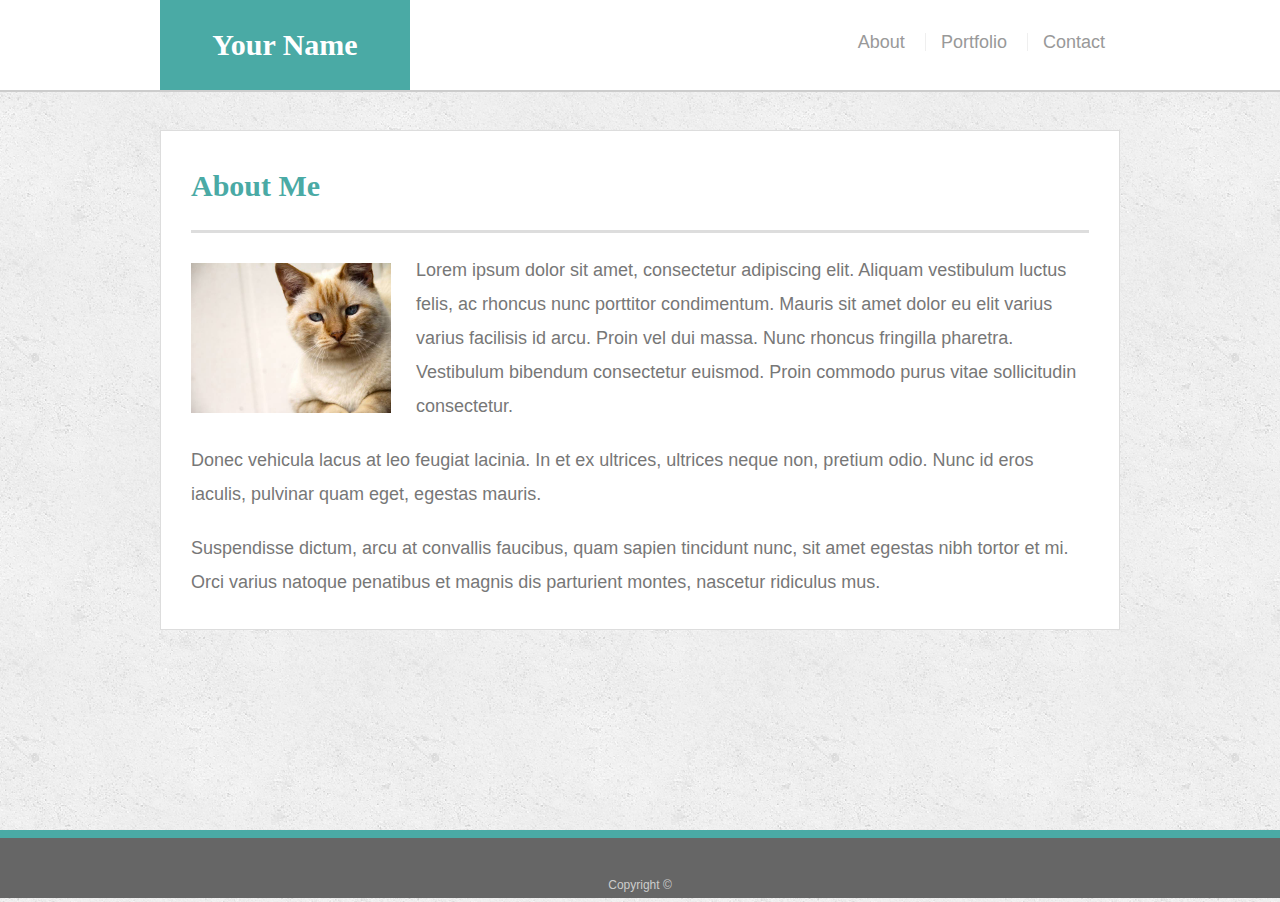
==== index.html @ 938088b9 "homework files" ====
<!doctype html>
<html lang="en-us">

<head>
  <meta charset="UTF-8">
  <title>About | Your Name</title>
  <link rel="stylesheet" type="text/css" href="assets/css/reset.css">
  <link rel="stylesheet" type="text/css" href="assets/css/style.css">
</head>

<body>

  <header id="masthead">
    <div class="container">
      <a href="index.html" id="logo">Your Name</a>
      <nav>
        <a href="index.html">About</a>
        <a href="portfolio.html">Portfolio</a>
        <a href="contact.html">Contact</a>
      </nav>
    </div>
  </header>

  <div id="main-container" class="container">
    <section class="main-section">
      <h1>About Me</h1>

      <img src="assets/images/cat.jpg" class="auth-image" alt="Your Name">

      <p>Lorem ipsum dolor sit amet, consectetur adipiscing elit. Aliquam vestibulum luctus felis, ac rhoncus nunc porttitor condimentum. Mauris sit amet dolor eu elit varius varius facilisis id arcu. Proin vel dui massa. Nunc rhoncus fringilla pharetra. Vestibulum bibendum consectetur euismod. Proin commodo purus vitae sollicitudin consectetur.</p>

      <p>Donec vehicula lacus at leo feugiat lacinia. In et ex ultrices, ultrices neque non, pretium odio. Nunc id eros iaculis, pulvinar quam eget, egestas mauris.</p>

      <p>Suspendisse dictum, arcu at convallis faucibus, quam sapien tincidunt nunc, sit amet egestas nibh tortor et mi. Orci varius natoque penatibus et magnis dis parturient montes, nascetur ridiculus mus.</p>

    </section>

  </div>

  <footer>
    <div class="container">
      Copyright &copy; 
    </div>
  </footer>
</body>

</html>
---- assets/css/style.css ----
body {
  font-family: Arial, "Helvetica Neue", Helvetica, sans-serif;
  font-size: 18px;
  line-height: 34px;
  color: #777;
  background: url("../images/concrete_seamless.png");
}

* {
  box-sizing: border-box;
}

/* general */

.container {
  width: 100%;
  max-width: 960px;
  margin: 0 auto;
  clear: both;
}

h1,
h2,
h3,
p {
  margin-bottom: 20px;
}

p:last-child {
  margin-bottom: 0;
}

h1,
h2,
h3 {
  font-family: Georgia, Times, "Times New Roman", serif;
  font-weight: 700;
  color: #4aaaa5;
}

h1 {
  padding-bottom: 20px;
  font-size: 30px;
  line-height: 49px;
  border-bottom: 3px solid #ddd;
}

h2,
h3 {
  font-size: 22px;
}

/* header */

#masthead {
  position: fixed;
  z-index: 99;
  width: 100%;
  margin: 0 0 30px;
  overflow: auto;
  color: #fff;
  background: #fff;
  border-bottom: 2px solid #ccc;
}

#logo {
  float: left;
  width: 250px;
  height: 90px;
  font-family: Georgia, Times, "Times New Roman", serif;
  font-size: 30px;
  font-weight: 700;
  line-height: 90px;
  color: #fff;
  text-align: center;
  text-decoration: none;
  background: #4aaaa5;
}

nav {
  float: right;
  margin-top: 25px;
}

nav a {
  display: inline-block;
  padding-left: 15px;
  margin-left: 15px;
  line-height: 18px;
  color: #999;
  text-decoration: none;
  border-left: 1px solid #efefef;
}

nav a:first-child {
  border-left: 0 none;
}

/* footer */

footer {
  padding: 30px 0;
  clear: both;
  font-size: 12px;
  color: #fff;
  color: #ccc;
  text-align: center;
  background: #666;
  border-top: 8px solid #4aaaa5;
  height: 50px;
}

h3, h2 {
  padding-bottom: 20px;
  margin-bottom: 15px;
  line-height: 22px;
  border-bottom: 2px solid #eee;
}

/* main */

#main-container {
  padding-top: 130px;
  min-height: calc(100vh - 70px);
}

.main-section {
  float: left;
  width: 100%;
  max-width: 960px;
  padding: 30px;
  margin: 0 0 40px;
  background: #fff;
  border: 1px solid #ddd;
}

/* portfolio page */

.work {
  position: relative;
  float: left;
  width: 274px;
  margin: 20px 0 25px;
  overflow: auto;
}

.work:nth-child(even) {
  margin-right: 40px;
}

.work img {
  width: 100%;
  border: 0 none;
  opacity: 0.8;
}

.work h3 {
  position: absolute;
  bottom: 20px;
  width: 100%;
  padding: 15px;
  margin-bottom: 0;
  font-weight: 300;
  line-height: 30px;
  color: #fff;
   border-bottom: 0;
   background-color: teal;
}

.auth-image {
  float: left;
  width: 200px;
  height: auto;
  margin-top: 10px;
  margin-right: 25px;
}

/* contact page */

#contact-form ul {
  margin-bottom: 20px;
}

#contact-form li {
  margin-bottom: 10px;
}

label,
input[type=text],
input[type=email],
textarea {
  display: block;
  width: 100%;
}

input[type=text],
input[type=email],
textarea {
  height: 35px;
  padding: 0 10px;
  font-size: 14px;
  border: 1px solid #ddd;
}

textarea {
  height: 200px;
}

input[type=submit] {
  padding: 10px 30px;
  font-size: 18px;
  color: #fff;
  cursor: pointer;
  background: #4aaaa5;
  border: 0 none;
}

/* Page Media Query  width=980*/

@media screen and (min-width: 769px){

            nav {
   
                     padding-right: 15px;
                  }

          .work{

                    width: 325px;
                  }

}
/*Page Media Query  width=768*/

@media screen and (max-width: 768px){

            .container{
                            max-width: 768px;
                          }

                          .work{
                            width: 210px;
                          }
          

}


/* About Me Page Media Query  width=640px*/

@media screen and (max-width: 640px){

            .container{
                      max-width: 640;
                          }

            #logo{
                      width: 100%;
                    }

              nav {
                      float:none;
                      margin: auto;
                      width: 100%;
                      padding-left: 50px;
                    }

.main-section{
                      padding: 80px;
                    }

                h1{
                      text-align: center;

                    }



                    .work{
                      width: 280px;
                    }
}
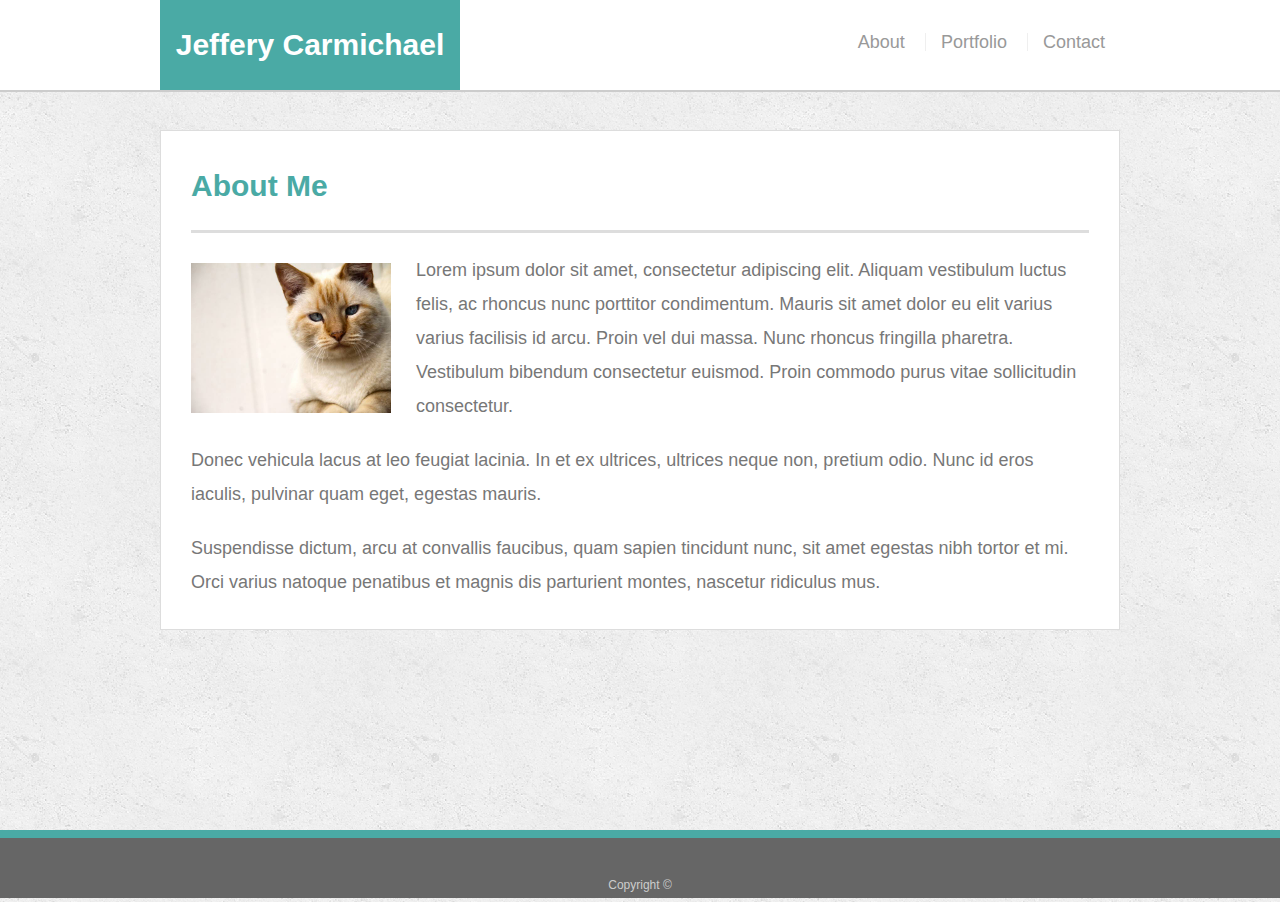
==== commit 34d4233d: "hw" ====
--- a/index.html
+++ b/index.html
@@ -12,7 +12,7 @@
 
   <header id="masthead">
     <div class="container">
-      <a href="index.html" id="logo">Your Name</a>
+      <a href="index.html" id="logo">Jeffery Carmichael</a>
       <nav>
         <a href="index.html">About</a>
         <a href="portfolio.html">Portfolio</a>
--- a/assets/css/style.css
+++ b/assets/css/style.css
@@ -33,7 +33,7 @@
 h1,
 h2,
 h3 {
-  font-family: Georgia, Times, "Times New Roman", serif;
+ 
   font-weight: 700;
   color: #4aaaa5;
 }
@@ -65,10 +65,9 @@
 
 #logo {
   float: left;
-  width: 250px;
+  width: 300px;
   height: 90px;
-  font-family: Georgia, Times, "Times New Roman", serif;
-  font-size: 30px;
+   font-size: 30px;
   font-weight: 700;
   line-height: 90px;
   color: #fff;
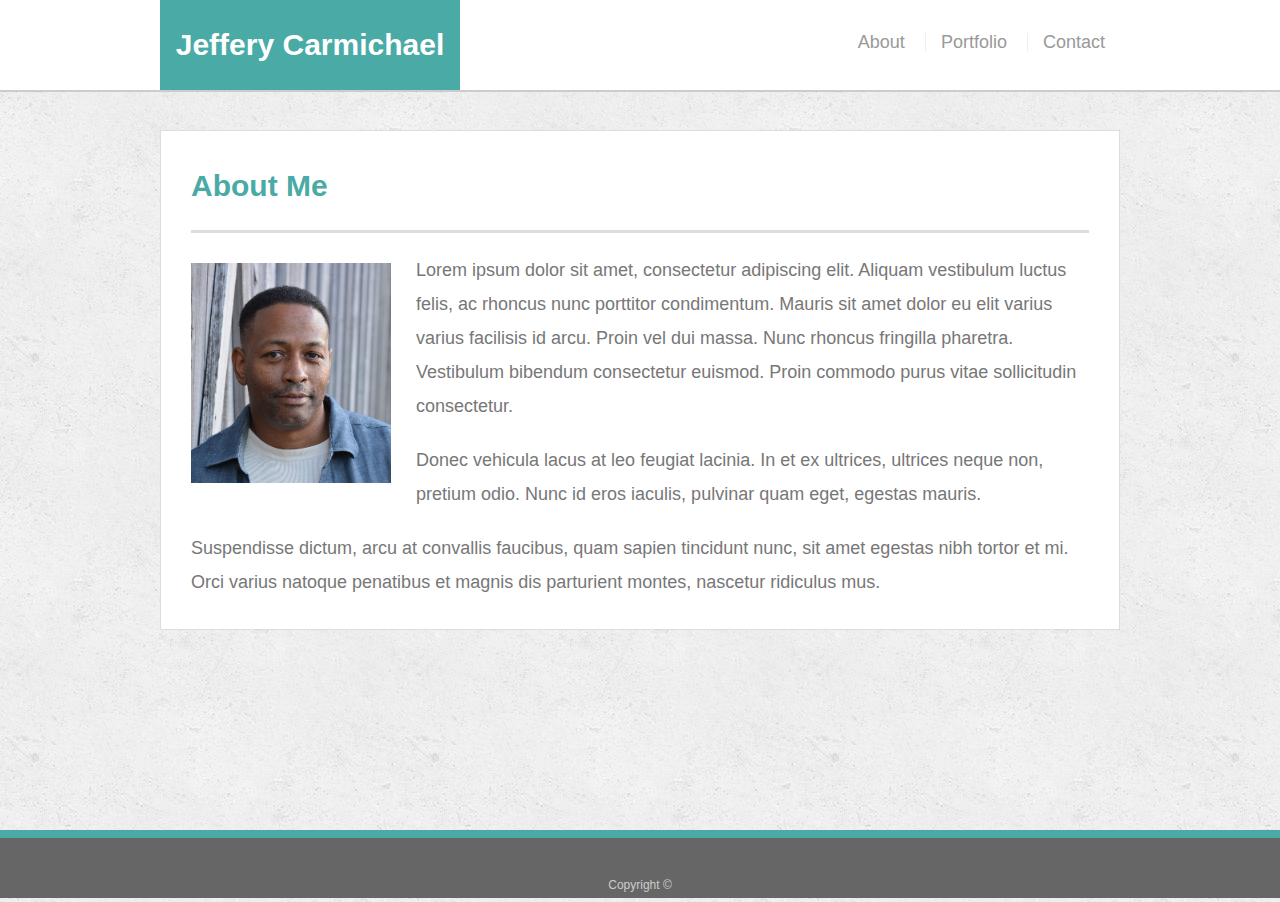
==== commit f32270f8: "hw" ====
--- a/index.html
+++ b/index.html
@@ -25,7 +25,7 @@
     <section class="main-section">
       <h1>About Me</h1>
 
-      <img src="assets/images/cat.jpg" class="auth-image" alt="Your Name">
+      <img src="assets/images/DSC_9139.jpg" class="auth-image" alt="Your Name">
 
       <p>Lorem ipsum dolor sit amet, consectetur adipiscing elit. Aliquam vestibulum luctus felis, ac rhoncus nunc porttitor condimentum. Mauris sit amet dolor eu elit varius varius facilisis id arcu. Proin vel dui massa. Nunc rhoncus fringilla pharetra. Vestibulum bibendum consectetur euismod. Proin commodo purus vitae sollicitudin consectetur.</p>
 
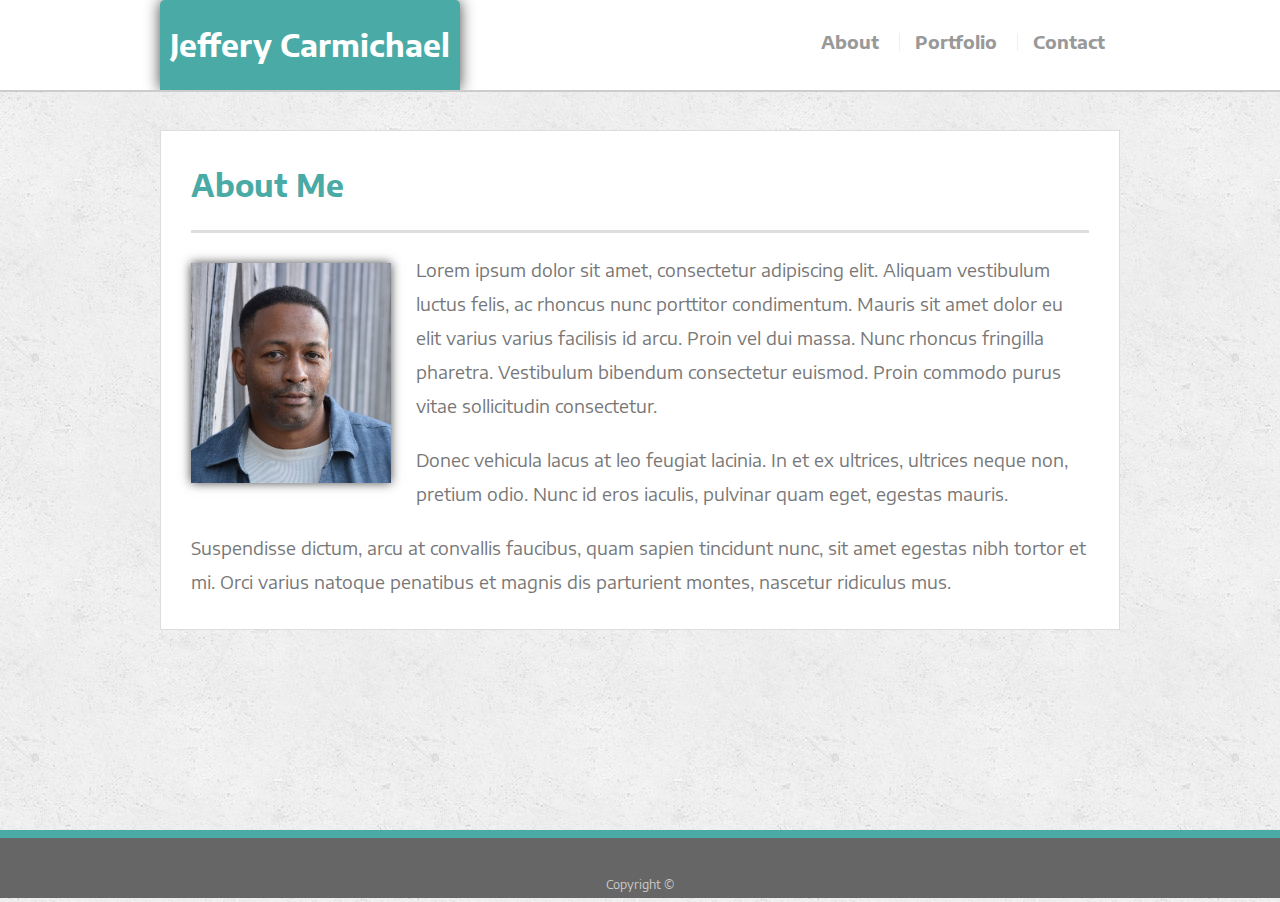
==== commit ed056b9a: "porfolio update" ====
--- a/index.html
+++ b/index.html
@@ -4,6 +4,7 @@
 <head>
   <meta charset="UTF-8">
   <title>About | Your Name</title>
+  <link href="https://fonts.googleapis.com/css?family=Encode+Sans+Semi+Expanded:300" rel="stylesheet">
   <link rel="stylesheet" type="text/css" href="assets/css/reset.css">
   <link rel="stylesheet" type="text/css" href="assets/css/style.css">
 </head>
@@ -25,7 +26,7 @@
     <section class="main-section">
       <h1>About Me</h1>
 
-      <img src="assets/images/DSC_9139.jpg" class="auth-image" alt="Your Name">
+      <img src="assets/images/DSC_9139.jpg" class="auth-image" alt="Jeffery Carmichael">
 
       <p>Lorem ipsum dolor sit amet, consectetur adipiscing elit. Aliquam vestibulum luctus felis, ac rhoncus nunc porttitor condimentum. Mauris sit amet dolor eu elit varius varius facilisis id arcu. Proin vel dui massa. Nunc rhoncus fringilla pharetra. Vestibulum bibendum consectetur euismod. Proin commodo purus vitae sollicitudin consectetur.</p>
 
--- a/assets/css/style.css
+++ b/assets/css/style.css
@@ -1,5 +1,5 @@
 body {
-  font-family: Arial, "Helvetica Neue", Helvetica, sans-serif;
+  font-family: 'Encode Sans Semi Expanded', sans-serif;
   font-size: 18px;
   line-height: 34px;
   color: #777;
@@ -34,7 +34,7 @@
 h2,
 h3 {
  
-  font-weight: 700;
+  font-weight:bold;
   color: #4aaaa5;
 }
 
@@ -50,6 +50,10 @@
   font-size: 22px;
 }
 
+h3{
+  text-align: center;
+}
+
 /* header */
 
 #masthead {
@@ -74,11 +78,15 @@
   text-align: center;
   text-decoration: none;
   background: #4aaaa5;
+  box-shadow: 0px 0px 15px #474747;
+  border-top-right-radius: 5px;
+  border-top-left-radius: 5px;
 }
 
 nav {
   float: right;
   margin-top: 25px;
+  font-weight: bold;
 }
 
 nav a {
@@ -121,6 +129,7 @@
 #main-container {
   padding-top: 130px;
   min-height: calc(100vh - 70px);
+  
 }
 
 .main-section {
@@ -131,6 +140,7 @@
   margin: 0 0 40px;
   background: #fff;
   border: 1px solid #ddd;
+
 }
 
 /* portfolio page */
@@ -141,6 +151,7 @@
   width: 274px;
   margin: 20px 0 25px;
   overflow: auto;
+  box-shadow: 0px 0px 15px #474747;
 }
 
 .work:nth-child(even) {
@@ -172,6 +183,11 @@
   height: auto;
   margin-top: 10px;
   margin-right: 25px;
+  box-shadow: 0px 0px 10px #474747;
+}
+
+.href{
+  box-shadow: 0px 0px 18px #474747;
 }
 
 /* contact page */
@@ -185,11 +201,10 @@
 }
 
 label,
-input[type=text],
-input[type=email],
 textarea {
   display: block;
   width: 100%;
+  font-weight: bold;
 }
 
 input[type=text],
